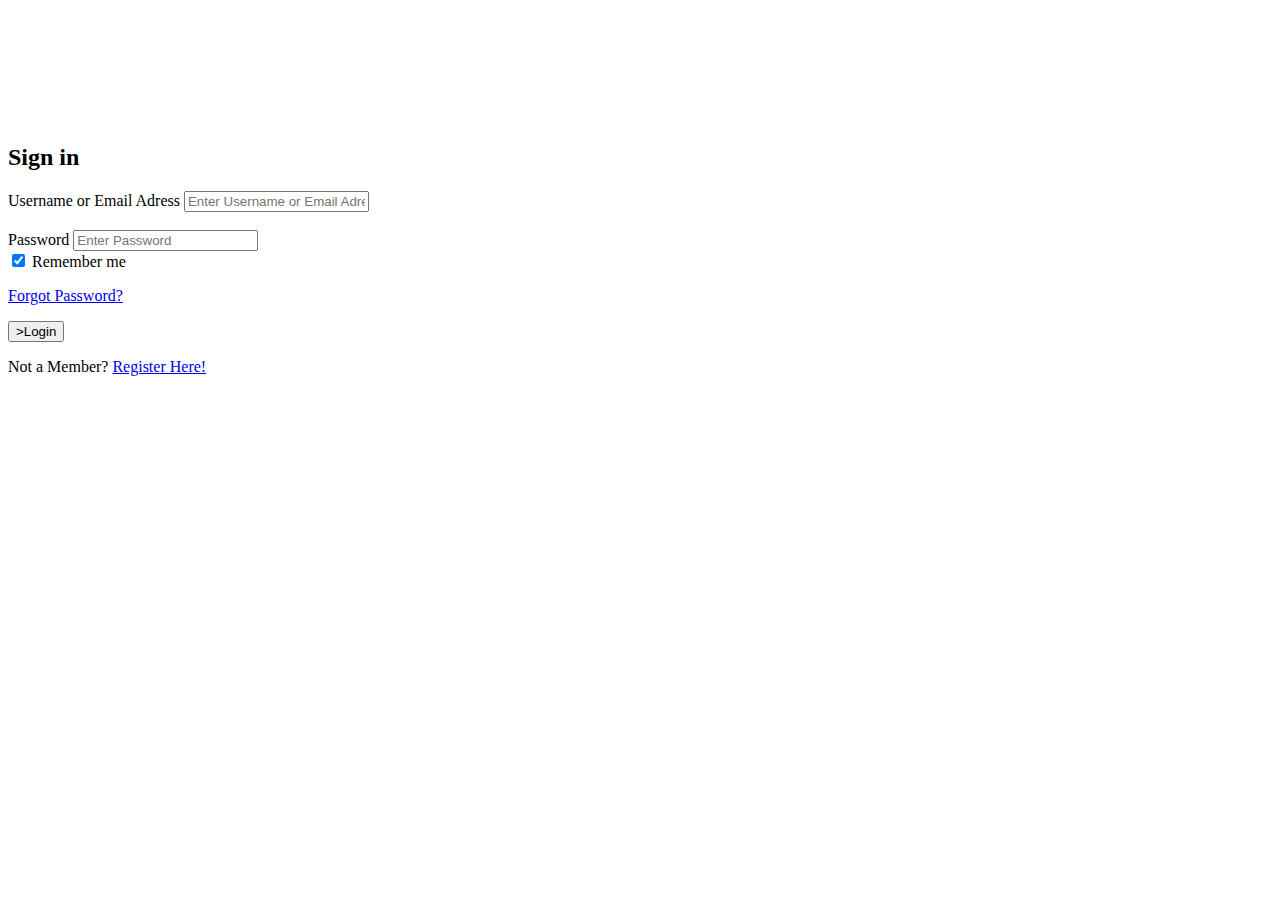
==== loginpage.html @ 4b1ec433 "update" ====
<!DOCTYPE html>
<html lang="en">
<head>
    <link rel="stylesheet" href="loginpage.css">
    <link rel="stylesheet" href="mainpage.html">
    <link rel="stylesheet" href="forgotPassword.html">
    <meta charset="UTF-8">
    <meta http-equiv="X-UA-Compatible" content="IE=edge">
    <meta name="viewport" content="width=device-width, initial-scale=1.0">
    <title>InfinityNetwork</title>
    <link rel= "website icon" type = "png"
href = "images/WebSite Icon.png">
</head>
<body>
    <p> </p>
    <br><br>
    <br><br>
    <br><br>
    <form action="">
        <!-- Headings for the form -->
        <div class="headingsContainer">
            <h2>Sign in</h2>
        </div>

        <!-- Main container for all inputs -->
        <div class="mainContainer">
            <!-- Username -->
            <label for="username">Username or Email Adress</label>
            <input type="text" placeholder="Enter Username or Email Adress" name="username" required>

            <br><br>

            <!-- Password -->
            <label for="pswrd">Password</label>
            <input type="password" placeholder="Enter Password" name="pswrd" required>

            <!-- sub container for the checkbox and forgot password link -->
            <div class="subcontainer">
                <label>
                  <input type="checkbox" checked="checked" name="remember"> Remember me
                </label>
                <p class="forgotpsd"> <a href="forgotPassword.html">Forgot Password?</a></p>
            </div>


            <!-- Submit button -->
            <button type="submit" <a href="mainpage.html"></a> >Login </button> 
            <!-- Sign up link -->
            <p class="register">Not a Member?  <a href="registerpage.html">Register Here!</a></p>
        </div>
    </form>
</body>
</html>
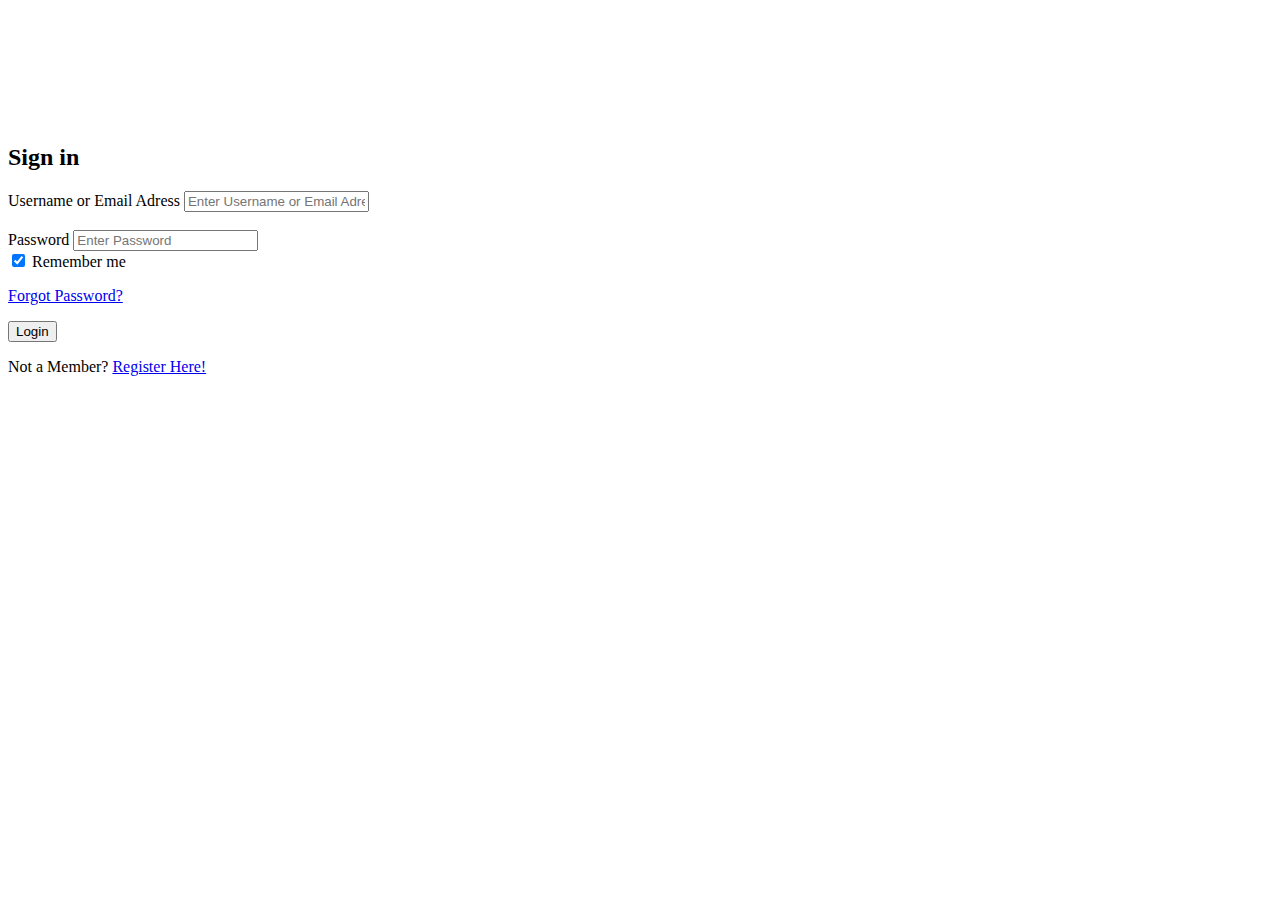
==== commit b800fc1b: "ok" ====
--- a/loginpage.html
+++ b/loginpage.html
@@ -44,7 +44,7 @@
 
 
             <!-- Submit button -->
-            <button type="submit" <a href="mainpage.html"></a> >Login </button> 
+            <button type="submit" <a href="mainpage.html">Login </a> </button> 
             <!-- Sign up link -->
             <p class="register">Not a Member?  <a href="registerpage.html">Register Here!</a></p>
         </div>
